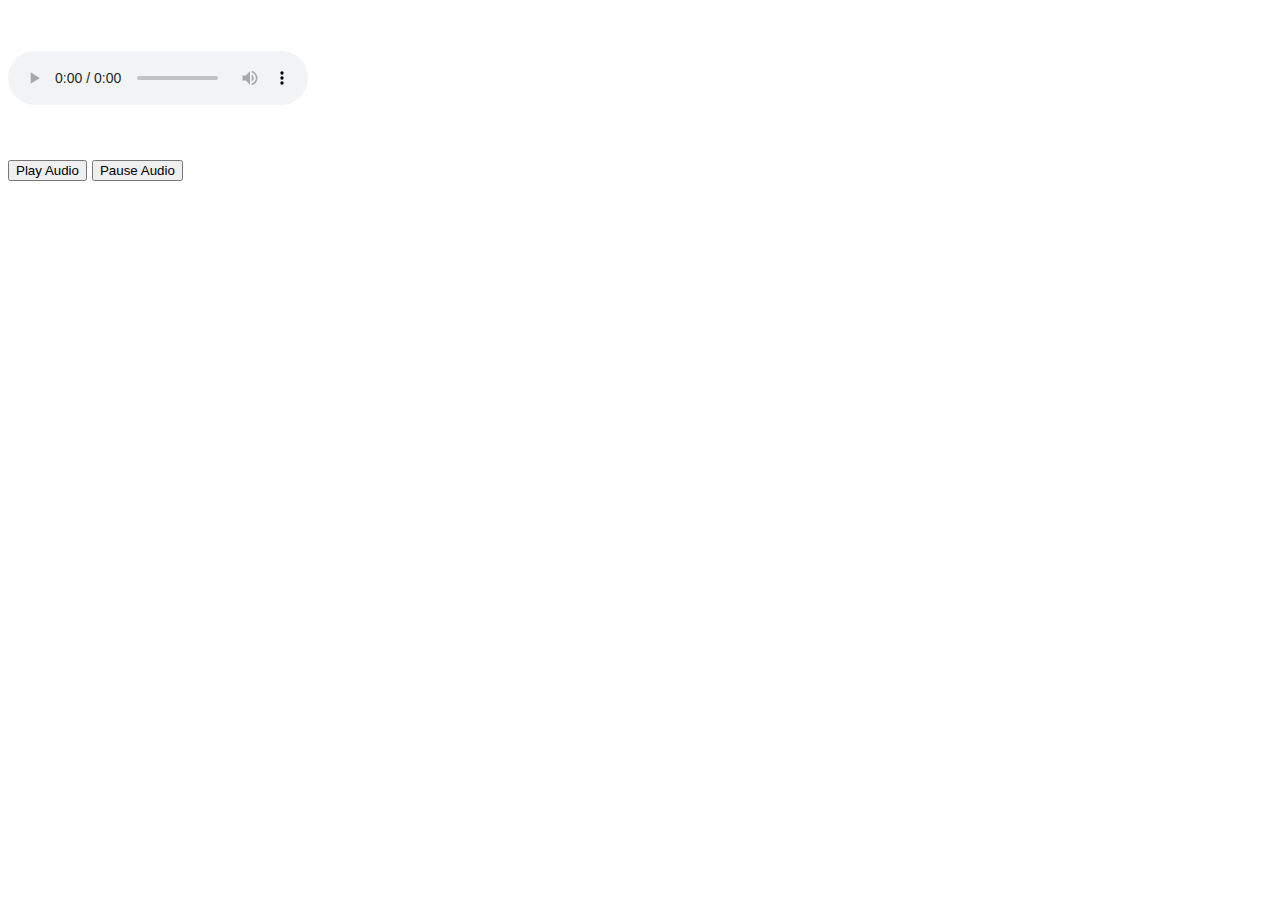
==== 001/level2.html @ 1d4b133e "new files added..!" ====
<!DOCTYPE html>
<html lang="en">

<head>
    <title>Space Invaders</title>
    <link rel="stylesheet" href="style.css">
    <meta content="text/html;charset=utf-8" http-equiv="Content-Type">
    <meta content="utf-8" http-equiv="encoding">
    <link href="https://fonts.googleapis.com/css?family=DM+Serif+Text|Russo+One&display=swap" rel="stylesheet">
</head>

<!--
        1. HTML
        2. CSS
        3. div.background 1200x800
        4. div.hero 50x50
        5. move left / right (bonus: move up/down)  (bonus: move hero with mouse)
        6. fire 17x47
        7. game loop
        8. div.enemy
        9. enemy objects / enemy movement
        10. collision detection
    -->

<body class="xtc">
    <p id="demo"></p>
    <div>


        <audio id="myAudio" controls autoplay>
			<source src="music.mp3" type="audio/mpeg">
			Your browser does not support the audio element.
		</audio>

        <p>Click the buttons to play or pause the audio.</p>

        <button type="button" onclick="playAudio()">Play Audio</button>
        <button type="button" onclick="pauseAudio()">Pause Audio</button>
    </div>


    <div id="background">
        <div id="hero"></div>
        <div id="missiles"></div>
        <div id="enemies"></div>
        <div id="hit"></div>
        <div id="miss"></div>
    </div>

    <script>
        // audio addition
        var x = document.getElementById("myAudio");

        function playAudio() {
            x.play();
        }

        function pauseAudio() {
            x.pause();
        }

        var level = 2; //Level of the game

        var hero = {
            left: 575,
            top: 500
        };

        var missiles = [];

        var enemies = [

            {
                left: 200,
                top: 175
            },
            // { left: 300, top: 175 },
            {
                left: 400,
                top: 175
            },
            // { left: 500, top: 175 },
            {
                left: 600,
                top: 175
            },
            // { left: 700, top: 175 },
            {
                left: 300,
                top: 175
            }, {
                left: 900,
                top: 175
            }
        ];



        var enemies1 = [

            {
                left: 200,
                top: 175
            },
            // { left: 300, top: 175 },
            {
                left: 400,
                top: 175
            },
            // { left: 500, top: 175 },
            {
                left: 600,
                top: 175
            },
            // { left: 700, top: 175 },
            {
                left: 800,
                top: 175
            }, {
                left: 900,
                top: 175
            }
        ];

        function pagechange() {
            var name = location.search.substring(1).split("&");
            var Name = name[0].split("=");
            n = unescape(Name[1]);
            t = "Hello " + n + "<br>";
            document.getElementById("demo").innerHTML = t;
        }
        pagechange();


        document.onkeydown = function(e) {
            if (e.keyCode === 37) {
                // Left
                console.log("Left key is pressed");
                hero.left = hero.left - 10;
            }
            if (e.keyCode === 39) {
                // Right
                console.log("right key is pressed");
                hero.left = hero.left + 10;
            }
            if (e.keyCode === 32) {
                // Spacebar (fire)
                missiles.push({
                    left: hero.left + 20,
                    top: hero.top - 20
                });
                drawMissiles()
            }
            drawHero();
        }



        function drawHero() {
            document.getElementById('hero').style.left = hero.left + 'px';
            document.getElementById('hero').style.top = hero.top + 'px';
            document.getElementById('hero').innerHTML += `<div class='hero' style=' top:${hero.top}px'> <h4> ${num1}</h4> </div>`;
        }



        function drawMissiles() {
            // console.log(missiles.length, "<-");
            document.getElementById('missiles').innerHTML = ""
            for (var i = 0; i < missiles.length; i++) {
                document.getElementById('missiles').innerHTML += `<div class='missile1' style='left:${missiles[i].left}px; top:${missiles[i].top}px'></div>`;
            }
            console.log("DWW")
        }

        function moveMissiles() {
            for (var i = 0; i < missiles.length; i++) {
                missiles[i].top = missiles[i].top - 8
            }
        }


        var rv1 = Math.floor(Math.random() * 100);
        var rv2 = Math.floor(Math.random() * 100);
        var rv3 = Math.floor(Math.random() * 100);
        var rv4 = Math.floor(Math.random() * 100);
        var rv5 = Math.floor(Math.random() * 100);
        var rv6 = Math.floor(Math.random() * 100);
        var rv7 = Math.floor(Math.random() * 100);
        var rv8 = Math.floor(Math.random() * 100);

        var rand_list = [rv1, rv2, rv3, rv4, rv5, rv6, rv7, rv8]; //Will create an array of random integers
        var num1 = 220; //The sum value of this page is 100
        var nx = 0; //First digit that will lead up to the sum
        var ny = 0; //Second digit that will lead up to the sum
        //var sum2 = "0000000";
        var temp = 0; //Temporary variable which will lead up to the enemy index. which will have the correct sum.

        function drawEnemies() {
            // console.log(nx,ny);
            // enemies[3].innerHTML = "`<div class='enemy' style='left:${enemies[3].left}px; top:${enemies[3].top}px'>  </div>`";
            document.getElementById('enemies').innerHTML = ""
            for (var i = 0; i < enemies.length; i++) {
                console.log("drawing enemies");
                if (i != 3) {
                    document.getElementById('enemies').innerHTML += `<div class='enemy' style='left:${enemies[i].left}px; top:${enemies[i].top}px'> <h4> ${rand_list[i]} "+" ${rand_list[i+1]} </h4> </div>`;
                } else {
                    document.getElementById('enemies').innerHTML += `<div class='enemy' style='left:${enemies[i].left}px; top:${enemies[i].top}px'>  </div>`;
                    temp = i;
                }
            }
            // var temp;
            nx = 0; //
            ny = 0;
            // calculatind a + b, calculating a and b, for correct enemy which has good score, which is 3, by choice.
            for (var i = 0; i < num1; i++) {
                // console.log(nx, ny, "temp = ", enemies[temp]);
                if (nx + ny === num1) {
                    // console.log("check 1");
                    document.getElementById('enemies').innerHTML += `<div class='enemy' style='left:${enemies[temp].left}px; top:${enemies[temp].top}px'> ${nx} "+" ${ny} </div>`;
                }
                if ((nx + ny) > num1 && nx + ny != num1)
                    return;
                nx += 1;
                ny += 1;
            }
        }

        // }
        name = "Mubariz";

        function save_game() {
            console.log("It is working");
            console.log(level, hit, miss); //name
            //var saved_items = []
            var testObject = {
                'name': name,
                'levels': 2,
                'hit': Hits,
                'miss': miss
            };
            document.getElementsByClassName('navbar-toggler').innerHTML = " <h3> Logs saved </h3";
            localStorage.setItem('testObject', JSON.stringify(testObject));
            //Retrieve the object from storage
            var retrievedObject = localStorage.getItem('testObject');
            for (var i = 0; i < 155; i++) {
                console.log('retrievedObject: ', JSON.parse(retrievedObject));

            }
        };

        function moveEnemies() {
            for (var i = 0; i < enemies.length; i++) {
                enemies[i].top = enemies[i].top + 1;
            }
        }

        var hit = 0;
        var miss = 0;

        function collisionDetection() {
            // Colllision occurs with the enemy which has the correct answer, which will be the third enemy always

            for (var missile = 0; missile < missiles.length; missile++) {
                // HITTTTTTTTT
                if (missiles[missile].left >= enemies[3].left &&
                    missiles[missile].left <= (enemies[3].left + 50) &&
                    missiles[missile].top <= (enemies[3].top + 50) &&
                    missiles[missile].top >= enemies[3].top

                ) {
                    enemies.splice(3, 1);
                    missiles.splice(missile, 1);
                    hit += 1;
                    document.getElementById('hit').innerHTML += `<div id = "hit"<h5>Hits in this level: ${hit} </h5> </div>`;

                    console.log("hit correct", hit);

                    window.location.href = "level3.html";

                }


            }

            // This will happen when missiles will collide with the enemy ship
            for (var enemy = 0; enemy < enemies.length; enemy++) {
                for (var missile = 0; missile < missiles.length; missile++) {
                    if (missiles[missile].left >= enemies[enemy].left &&
                        missiles[missile].left <= (enemies[enemy].left + 50) &&
                        missiles[missile].top <= (enemies[enemy].top + 50) &&
                        missiles[missile].top >= enemies[enemy].top)

                    {
                        enemies.splice(enemy, 1);
                        missiles.splice(missile, 1);
                        miss += 1;
                        console.log("miss correct", miss);
                        document.getElementById('miss').innerHTML += `<div id = "miss"<h5>miss in this level: ${miss} </h5> </div>`;
                        //alert("Miss alert!");

                        // window.location.href = "game.html";
                        if (miss === 4) {

                            alert("GAME OVER");
                            window.location.href = "game.html";

                        }


                    }
                }
            }
        }
        // document.getElementById('enemies').innerHTML += ` < h6 > kk < /h6>`;


        function gameLoop() {
            console.log("function call");
            setTimeout(gameLoop, 70);
            moveMissiles();
            drawMissiles();
            moveEnemies();
            drawEnemies();
            collisionDetection();
        }




        gameLoop();
        console.log("throw weeror");
        //alert("game_end");
    </script>
</body>

</html>
---- 001/style.css ----
div#background {
    width: 100px;
    height: 100px;
    /* background-image: url('assets/milky-way-5295160_1280.jpg'); */
    /* position: center; */
    /* background-size: auto; */
    /* background-size: 100% 100%; */
    /* background-repeat: no-repeat; */
    /* width: 100%;
    height: auto; */
    position: fixed;
    top: 0;
    left: 0;
    /* Preserve aspet ratio */
    min-width: 100%;
    min-height: 100%;
}

body {
    background-image: url('assets/milky-way-5295160_1280.jpg');
    font-family: 'Russo One', sans-serif;
    /* color: white; */
    /* position: ti;  */
    /* background-size: auto;
    background-size: 100% 100%;
    background-repeat: no-repeat;  */
    /* position: absolute; */
}

div#hero {
    width: 50px;
    height: 50px;
    background-image: url('assets/hero.png');
    position: absolute;
    left: 575px;
    top: 500px;
    margin: auto;
    max-width: 900px;
    margin-top: 50px;
    margin-bottom: 50px;
}

div#missiles {
    width: 1200px;
    height: 800px;
    position: absolute;
}

div.missile1 {
    width: 10px;
    height: 28px;
    background-image: url('assets/missile1.png');
    position: absolute;
}

div#enemies {
    width: 1200px;
    height: 800px;
    position: absolute;
}

div#form_id {
    margin-top: 100px;
    width: 1000px;
    height: 900;
    /* height : 800px; */
    margin-right: 100px;
    margin-left: 100px;
    /* margin-top: auto; */
}

div.para {
    margin-top: 100px;
    /* width : 1000px; */
    /* height: 900; */
    /* height : 800px; */
    margin-right: 100px;
    margin-left: 100px;
}

div.enemy {
    width: 50px;
    height: 50px;
    background-image: url('assets/enemy.png');
    position: absolute;
}

.navbar {
    font-family: 'Russo One', sans-serif;
}

.xtc {
    font-family: 'Russo One', sans-serif;
    color: white;
}

div#hit {
    font-family: 'Russo One', sans-serif;
    color: white;
    font-size: 100px;
}

div#miss {
    font-family: 'Russo One', sans-serif;
    color: white;
    font-size: 100px;
    margin-right: 500px;
}
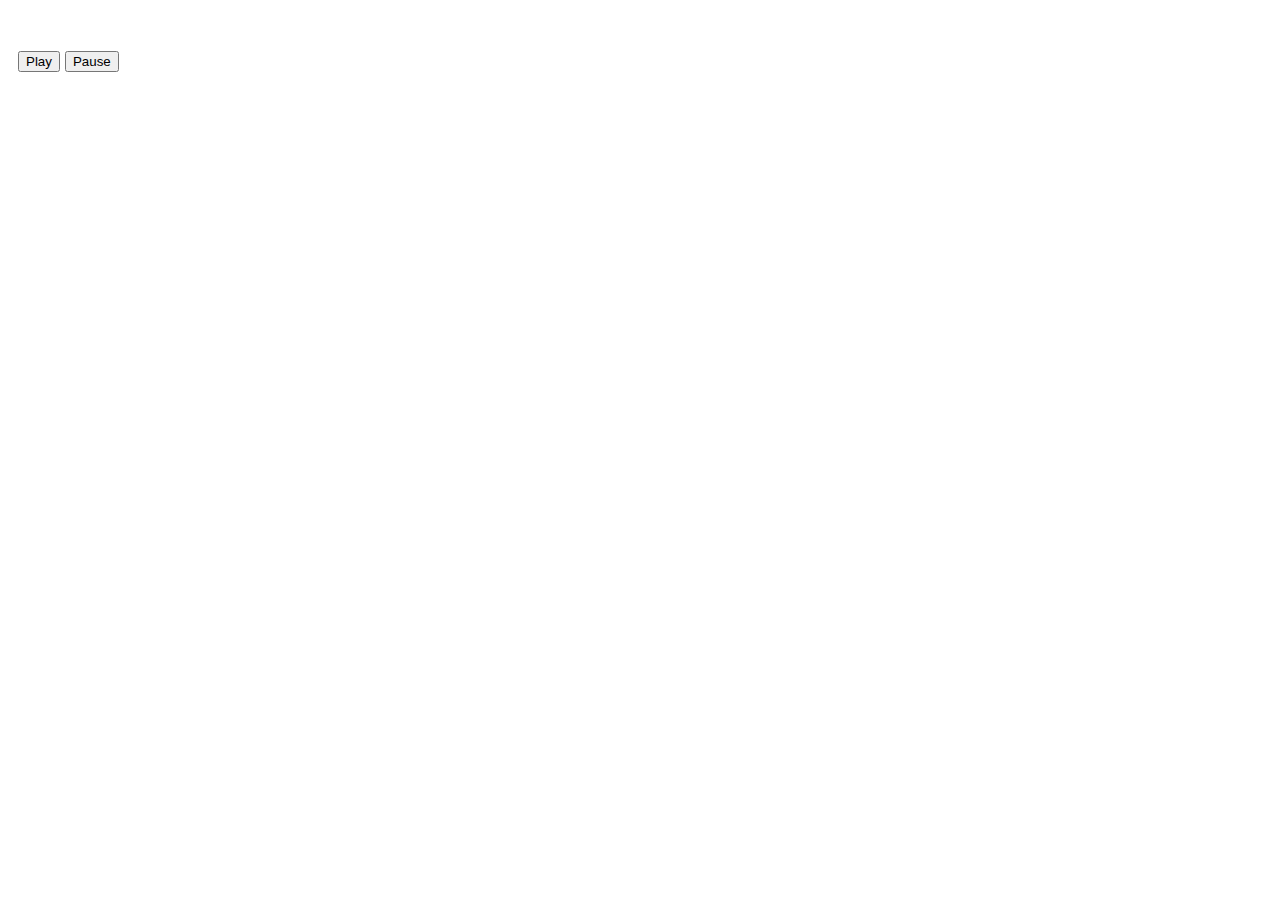
==== commit 6d95a291: "second  time commits" ====
--- a/001/level2.html
+++ b/001/level2.html
@@ -25,17 +25,20 @@
 <body class="xtc">
     <p id="demo"></p>
     <div>
-
-
-        <audio id="myAudio" controls autoplay>
-			<source src="music.mp3" type="audio/mpeg">
+        <!-- <audio id="myAud" controls loop>
+			<source src="music.mp3" type="audio/mp3">
 			Your browser does not support the audio element.
 		</audio>
 
         <p>Click the buttons to play or pause the audio.</p>
 
-        <button type="button" onclick="playAudio()">Play Audio</button>
-        <button type="button" onclick="pauseAudio()">Pause Audio</button>
+        <button type="submit" onclick="playAudio()"> Play Audio</button>
+        <button type="submit" onclick="pauseAudio()">Pause Audio</button> -->
+
+        <iframe id="myAud" width="5" height="5" src="https://www.youtube.com/embed/J0BPoofmPkw?rel=0&autoplay=1" frameborder="0" allow="accelerometer; autoplay; encrypted-media; gyroscope; picture-in-picture" allowfullscreen></iframe>
+        <button type="button" onclick="playAudio()">Play</button>
+        <button id="stop" type="button" onclick="pauseAudio()">Pause</button>
+
     </div>
 
 
@@ -49,16 +52,23 @@
 
     <script>
         // audio addition
-        var x = document.getElementById("myAudio");
+        // var x = document.getElementById("myAud");
 
         function playAudio() {
+            var x = document.getElementById("myAud");
             x.play();
         }
 
+
         function pauseAudio() {
+            var x = document.getElementById("myAud");
             x.pause();
         }
 
+        function pause() {
+            var y = document.getElementById("myAud");
+            y.pause();
+        }
         var level = 2; //Level of the game
 
         var hero = {
